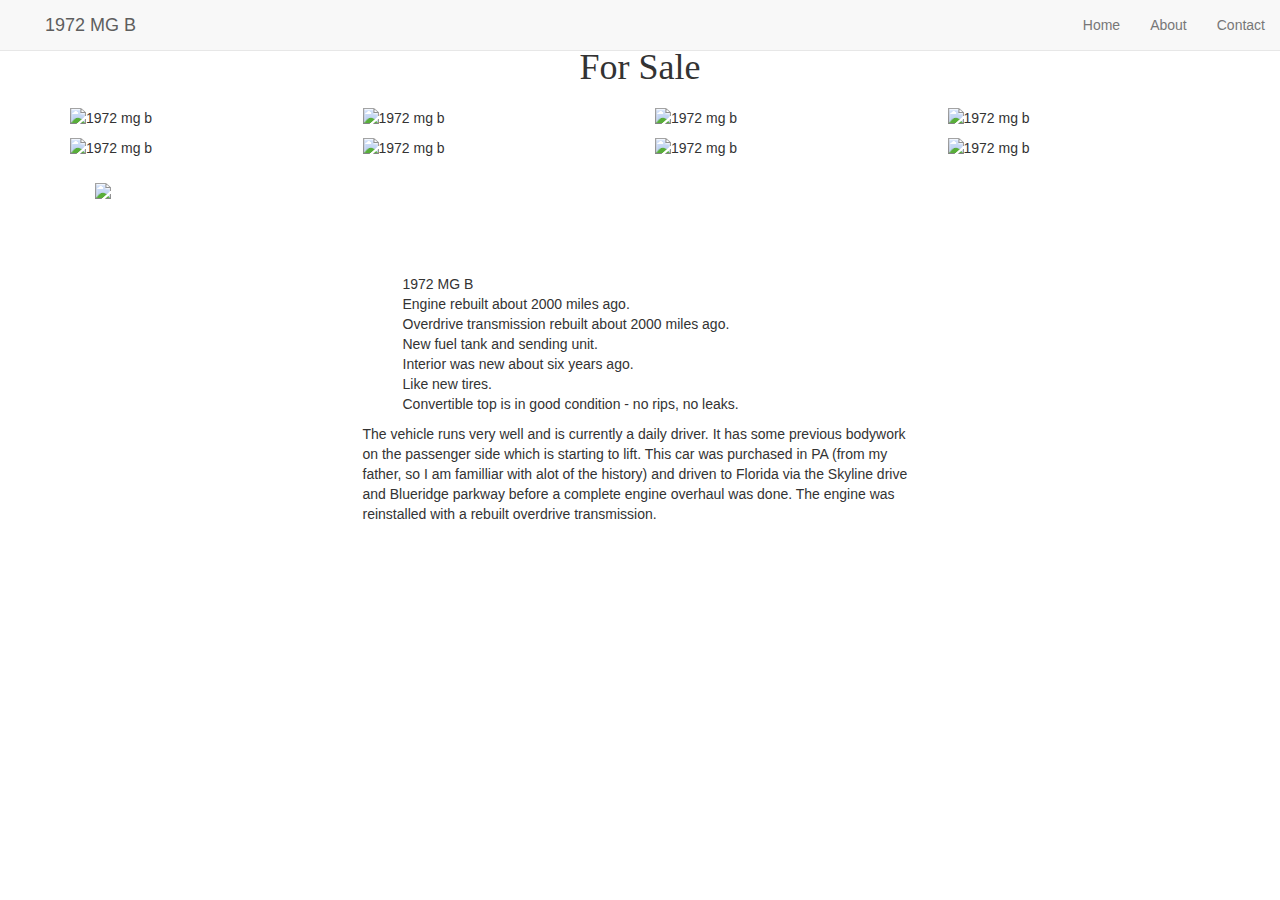
==== index.html @ 2c392293 "working navbar" ====
<!DOCTYPE html>
<html lang="en">
<head>
  <title>1972 MG B</title>
  <meta charset="utf-8">
  <meta name="viewport" content="width=device-width, initial-scale=1">
  <link rel="stylesheet" href="https://maxcdn.bootstrapcdn.com/bootstrap/3.3.7/css/bootstrap.min.css">
  <script src="https://ajax.googleapis.com/ajax/libs/jquery/1.12.4/jquery.min.js"></script>
  <script src="https://maxcdn.bootstrapcdn.com/bootstrap/3.3.7/js/bootstrap.min.js"></script>

  <!-- import our own stylesheet -->
    <link rel="stylesheet"
        type="text/css"
        href="styles.css"
          />            
</head>
<body>

<nav class="navbar navbar-default navbar-fixed-top">
  <div class="container-fluid">
    <div class="navbar-header">
      <button type="button" class="navbar-toggle" data-toggle="collapse" data-target="#myNavbar">
        <span class="icon-bar"></span>
        <span class="icon-bar"></span>
        <span class="icon-bar"></span>                        
      </button>
      <a class="navbar-brand" href="#">1972 MG B</a>
    </div>
    <div class="collapse navbar-collapse" id="myNavbar">
      <ul class="nav navbar-nav navbar-right">
        <li><a href="#">Home</a></li>
        
        <li><a href="#about">About</a></li>
        <li><a href="#">Contact</a></li>
      </ul>
      
    </div>
  </div>
</nav>
  
<div class="container">
  <div class="row">
    <div class="col-md-4 col-md-offset-4 text-center">
    <h1>For Sale</h1>
    </div>
  </div>

  <div class="row">
    <div class="col-md-3">
      <img class="crop-img" 
    src="images/DSC_1460.JPG" 
    alt="1972 mg b "/> 
  </div>
  

  
    <div class="col-md-3">
      <img class="crop-img" 
    src="images/DSC_1461.JPG" 
    alt="1972 mg b "/> 
  </div>
 

  
    <div class="col-md-3">
      <img class="crop-img" 
    src="images/DSC_1462.JPG" 
    alt="1972 mg b "/> 
  </div>
  

  
    <div class="col-md-3">
      <img class="crop-img" 
    src="images/DSC_1468.JPG" 
    alt="1972 mg b "/> 
  </div>

  <div class="col-md-3">
      <img class="crop-img" 
    src="images/DSC_1470.JPG" 
    alt="1972 mg b "/> 
  </div>

  <div class="col-md-3">
      <img class="crop-img" 
    src="images/DSC_1474.JPG" 
    alt="1972 mg b "/> 
  </div>

  <div class="col-md-3">
      <img class="crop-img" 
    src="images/DSC_1476.JPG" 
    alt="1972 mg b "/> 
  </div>

  <div class="col-md-3">
      <img class="crop-img" 
    src="images/DSC_1464.JPG" 
    alt="1972 mg b "/> 
  </div>

  </div>

  


  <div class="row">
      <div class="col-md-12">
        <img id="bigImage" 
          class="large-img top-25"
          src="images/DSC_1460.jpg" 
          /> 
      </div>
    </div>

  <div class="row">
      <div class="col-md-6 col-md-offset-3">
      <div id="about"></div>
      <ul style="list-style-type:none">
      <li>1972 MG B</li>
      <li>Engine rebuilt about 2000 miles ago.</li>
      <li>Overdrive transmission rebuilt about 2000 miles ago.</li>
      <li>New fuel tank and sending unit.</li>
      <li>Interior was new about six years ago.</li>
      <li>Like new tires.</li>
      <li>Convertible top is in good condition - no rips, no leaks.</li>

      </ul>

      </div>
  </div>
  <div class="row">
      <div class="col-md-6 col-md-offset-3">
      <p>
      The vehicle runs very well and is currently a daily driver.
      It has some previous bodywork on the passenger side which is starting to lift.
      This car was purchased in PA (from my father, so I am familliar with alot of the history) and driven to Florida via the Skyline drive and Blueridge parkway before a complete engine overhaul was done. The engine was reinstalled with a rebuilt overdrive transmission.

  </div>  <!-- close the container div -->


</body>

<script>

// when we click on the thumbnail
    // we set the src attribute of the 
    // bit image to be the same as the 
    // src of the image we have clicked on
    // ("this"). This loads the same
    // image file into the big image
    $(".crop-img").click(function(){
      
      $("#bigImage").attr('src', 
        $(this).attr('src'));
    });


</script>
</html>
---- styles.css ----
.crop-img{
	width: 100%;
	display: block;
	margin-top: 10px;
	margin-left: auto;
	margin-right: auto;

}

.large-img{
	width: 100%;
	margin-bottom: 50px;
}

.top-25{
	padding: 25px;
}

h1{
font-family: serif;
}

.container{
	padding-top: 28px;
}

.navbar-brand{
	padding-left: 45px;

}
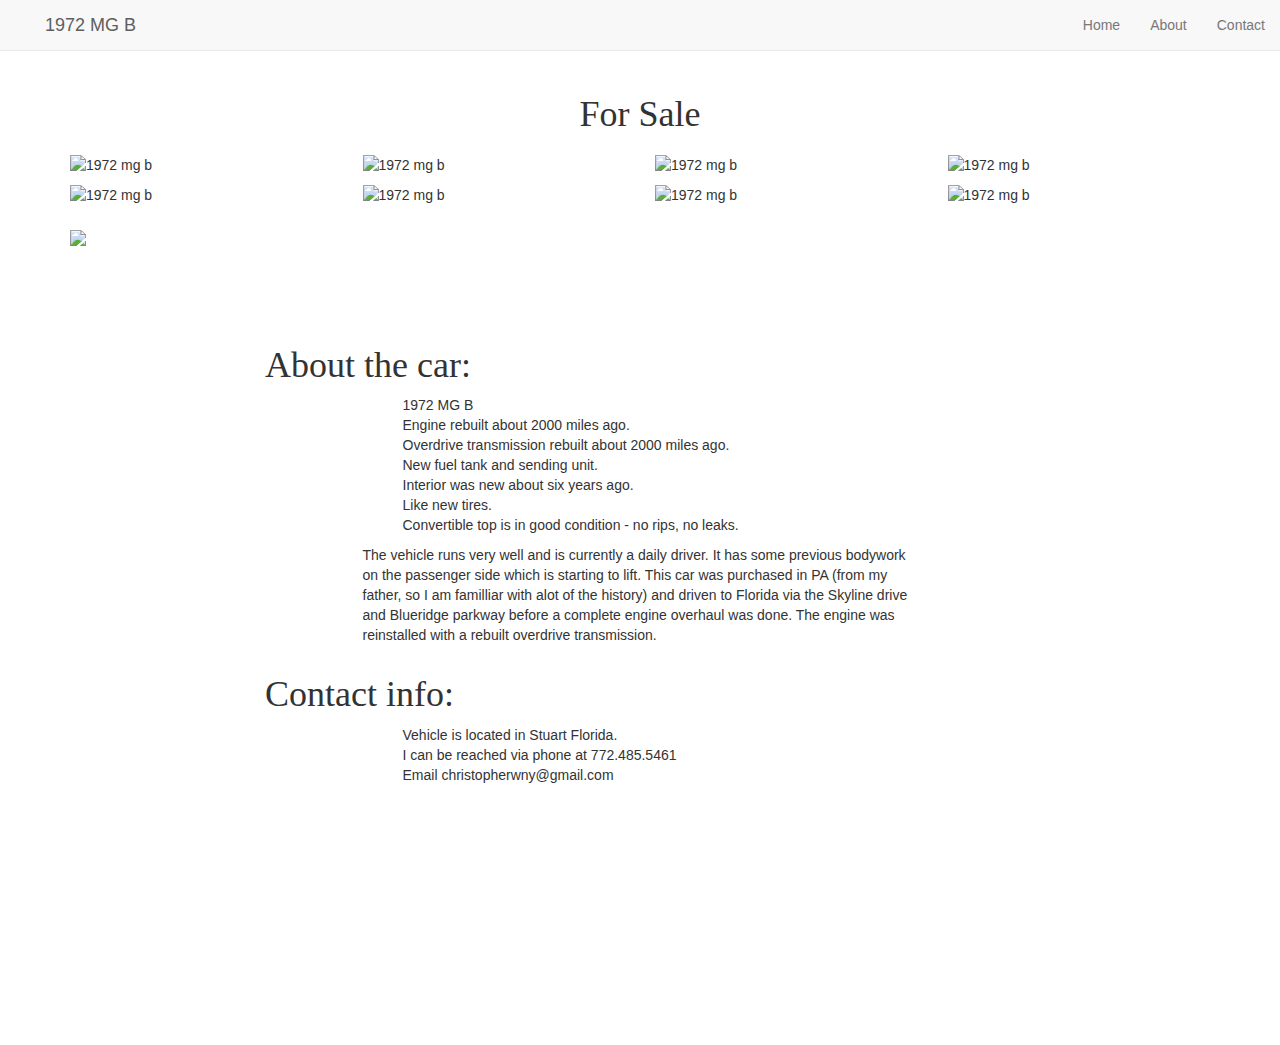
==== commit 779b27fc: "spacing fixed" ====
--- a/index.html
+++ b/index.html
@@ -31,7 +31,7 @@
         <li><a href="#">Home</a></li>
         
         <li><a href="#about">About</a></li>
-        <li><a href="#">Contact</a></li>
+        <li><a href="#contact">Contact</a></li>
       </ul>
       
     </div>
@@ -114,9 +114,16 @@
       </div>
     </div>
 
+  <div class="row" id="about">
+    <div class="col-md-6 col-md-offset-2 aboutposition">
+    <h1>About the car:</h1>
+    </div>
+    </div>
+
+
   <div class="row">
       <div class="col-md-6 col-md-offset-3">
-      <div id="about"></div>
+      
       <ul style="list-style-type:none">
       <li>1972 MG B</li>
       <li>Engine rebuilt about 2000 miles ago.</li>
@@ -136,6 +143,34 @@
       The vehicle runs very well and is currently a daily driver.
       It has some previous bodywork on the passenger side which is starting to lift.
       This car was purchased in PA (from my father, so I am familliar with alot of the history) and driven to Florida via the Skyline drive and Blueridge parkway before a complete engine overhaul was done. The engine was reinstalled with a rebuilt overdrive transmission.
+      </p>
+      </div>
+  </div>
+
+
+
+
+<div class="row" id="contact">
+    <div class="col-md-6 col-md-offset-2">
+    <h1>Contact info:</h1>
+    </div>
+    </div>
+  <div class="row" id="end">
+      <div class="col-md-6 col-md-offset-3">
+      
+      <ul style="list-style-type:none">
+      <li>Vehicle is located in Stuart Florida.</li>
+      <li>I can be reached via phone at 772.485.5461</li>
+      <li>Email christopherwny@gmail.com</li>
+      </ul>
+
+
+      </div>
+      
+  </div>
+  
+
+
 
   </div>  <!-- close the container div -->
 
--- a/styles.css
+++ b/styles.css
@@ -1,5 +1,8 @@
 
 
+.container{
+	margin-top: 75px;
+}
 
 .crop-img{
 	width: 100%;
@@ -12,22 +15,24 @@
 
 .large-img{
 	width: 100%;
-	margin-bottom: 50px;
+	padding-bottom: 50px;
+	padding-top: 25px;
 }
 
-.top-25{
-	padding: 25px;
-}
+
 
 h1{
 font-family: serif;
 }
 
-.container{
-	padding-top: 28px;
+.aboutposition{
+	padding-top: 30px;
 }
 
 .navbar-brand{
 	padding-left: 45px;
 
-}+}
+#end{
+	padding-bottom: 250px;
+}
